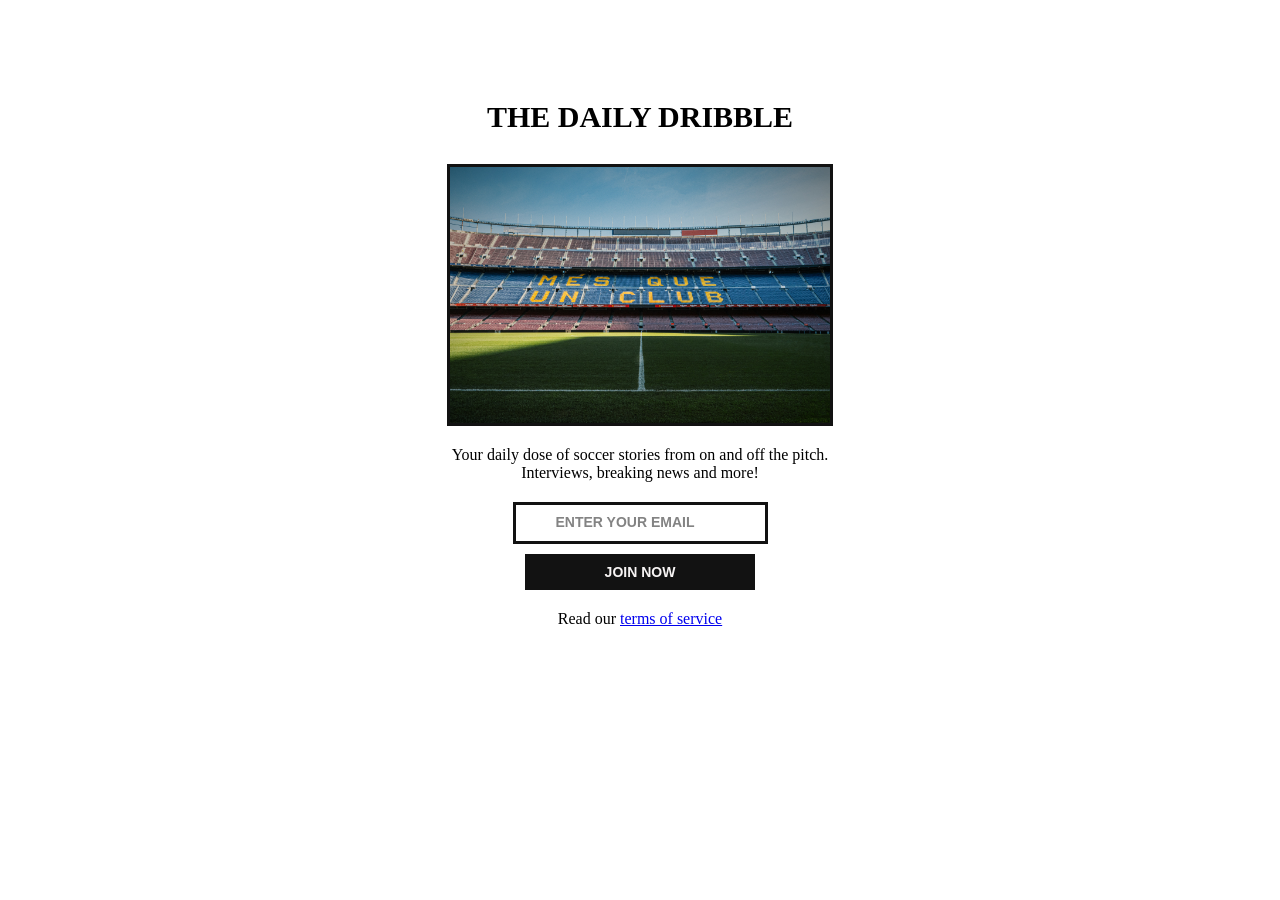
==== Soloproject.html @ ab02c5bd "solo project" ====
<!DOCTYPE html>
<html>
  <head>
    <link rel="stylesheet" href="soloproject.css">
  </head>
  <body>
    <div class="main">
        <h1 class="page-title">THE DAILY DRIBBLE</h1>
        <img class="page-img" src="Mes que un club.jpg" alt="Google Logo"/>
        <div class="page-text"> Your daily dose of soccer stories from on and off the pitch. Interviews,  breaking news and more!</div>
        <input class="search-input" placeholder="ENTER YOUR EMAIL"/>
        <button class="btn">JOIN NOW</button>
            <div class="page-text"> Read our
                <a href="termsofservice.html" target="_blank">terms of service</a>
            </div>
    </div>
  </body>
---- soloproject.css ----
.main{
    margin-top: 100px;
    margin-left: auto;
    margin-right: auto;
}

.page-img{
    display: block;
    width: 380px;
    margin-left: auto;
    margin-right: auto;
    margin-top: 30px;
    border: 3px solid #121212;
}

.search-input{
    display: block;
    line-height: 20px;
    margin-left: auto;
    margin-right: auto;
    margin-top: 20px;
    padding: 8px 40px;
    border: 3px solid #121212;
}

.search-input::placeholder{
    font-size: 14px;
    font-weight: bold;
    color: rgb(131, 131, 131);
}

.btn {
    display: block;
    margin-top: 10px;
    margin-left: auto;
    margin-right: auto;
    line-height: 20px;
    padding: 8px 80px;
    border: none;
    background-color: #121212;
    color: rgb(247, 244, 244);
    font-size: 14px;
    font-weight: bold;
}

h1{
    text-align: center;
    font-size: 30px;
    font-weight: bold;
    margin-top: 20px;
}

.page-text{
    text-align: center;
    font-size: 16px;
    font-weight: normal;
    margin-top: 20px;
    width: 390px;
    margin-left: auto;
    margin-right: auto;
}
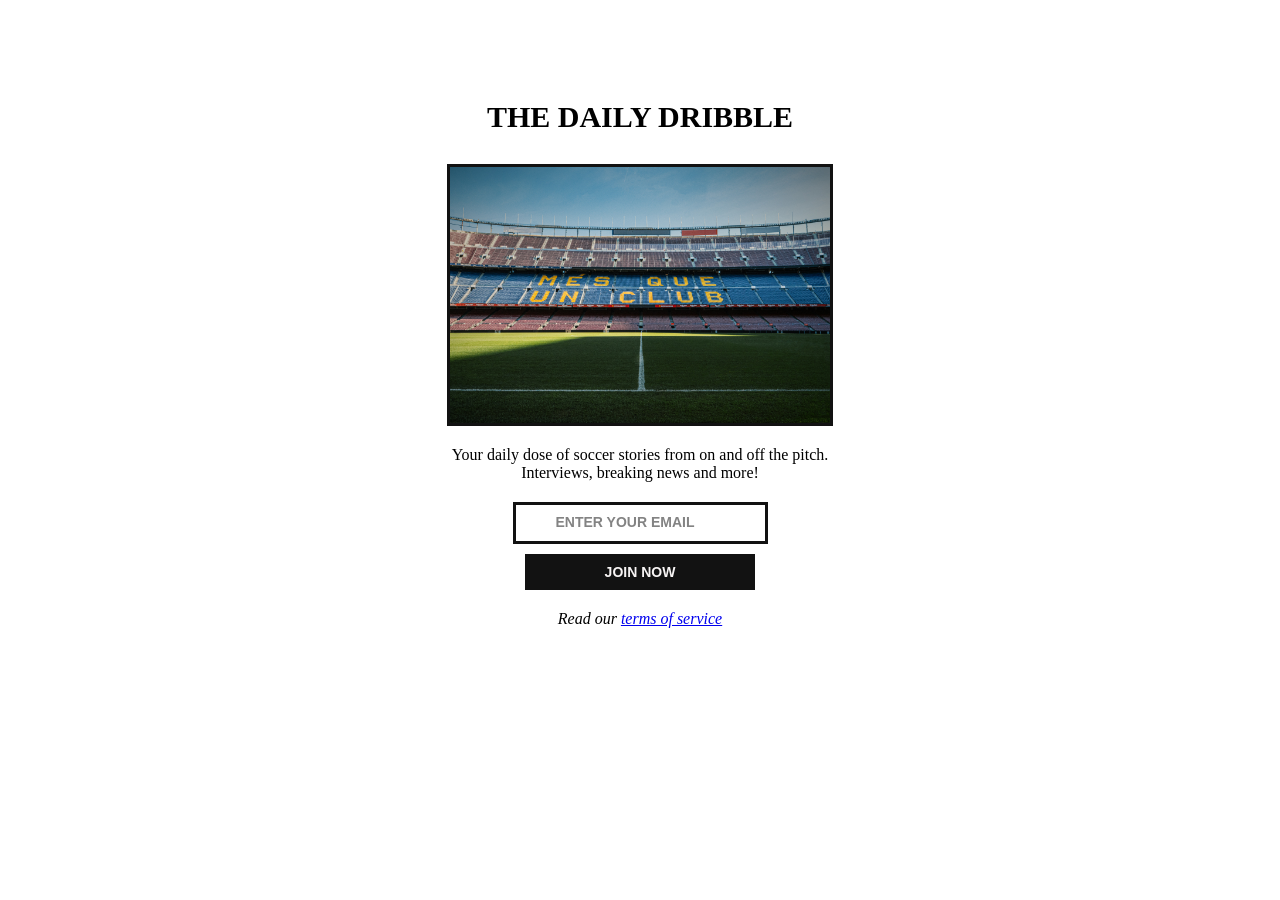
==== commit a090f52b: "Utility classes/business card" ====
--- a/Soloproject.html
+++ b/Soloproject.html
@@ -10,8 +10,8 @@
         <div class="page-text"> Your daily dose of soccer stories from on and off the pitch. Interviews,  breaking news and more!</div>
         <input class="search-input" placeholder="ENTER YOUR EMAIL"/>
         <button class="btn">JOIN NOW</button>
-            <div class="page-text"> Read our
-                <a href="termsofservice.html" target="_blank">terms of service</a>
+            <div class="page-text italic"> 
+              Read our <a href="termsofservice.html" target="_blank">terms of service</a>
             </div>
     </div>
-  </body>   +  </body>    
--- a/soloproject.css
+++ b/soloproject.css
@@ -58,4 +58,8 @@
     width: 390px;
     margin-left: auto;
     margin-right: auto;
-}   +}   
+
+.italic{
+    font-style: italic;
+}
